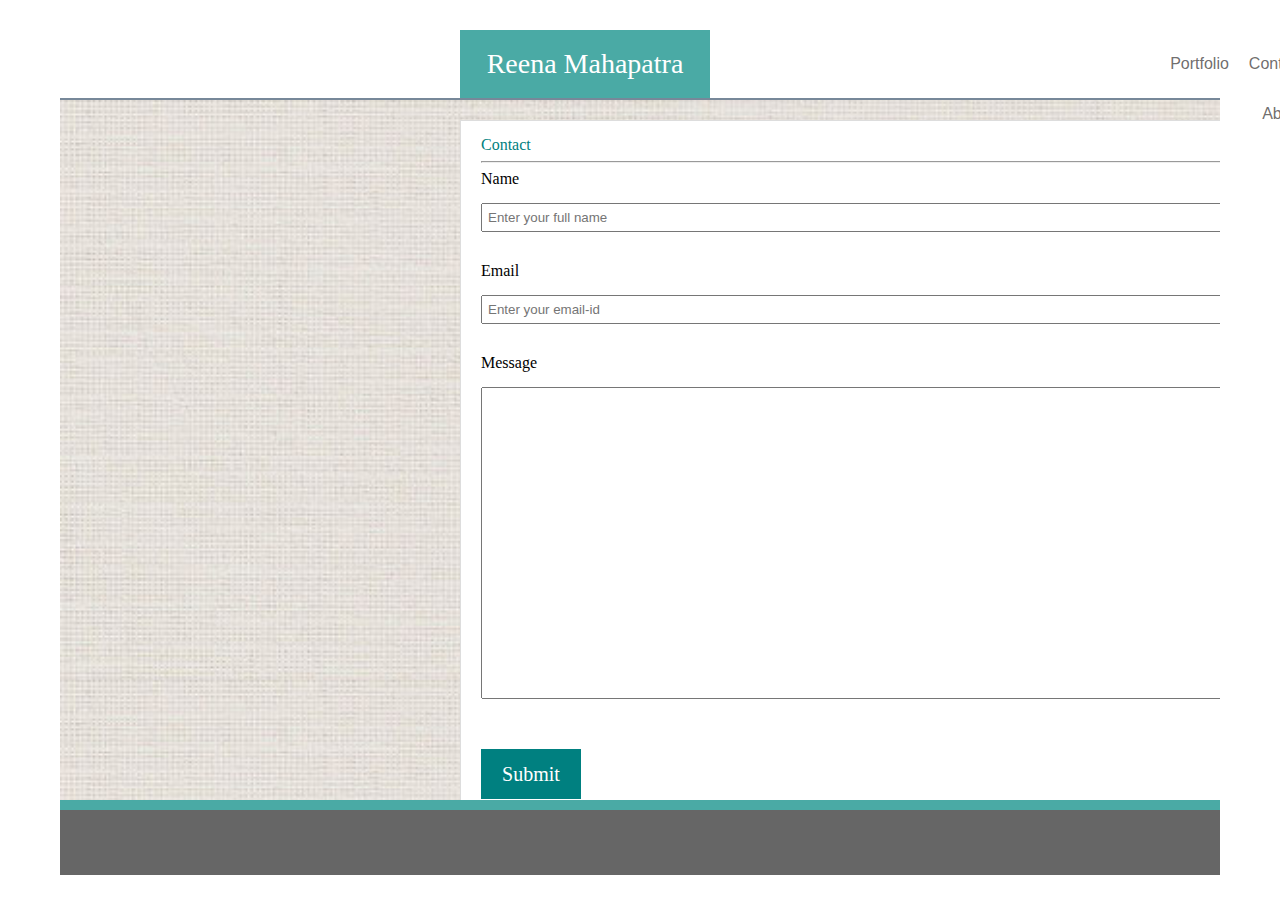
==== contact.html @ f65b7bc1 "New updated portfolio" ====
<!doctype html>
<html lang="en-us">
    <head>
        <title>Contact Page</title>
        <link rel="stylesheet" type="text/css" href="assets/reset.css">
        <link rel="stylesheet" type="text/css" href="assets/css/style.css">
    </head>
    <body>
        <header id="header" >
        <div id="relative">
            <div id="absolute">
                Reena Mahapatra
            </div>
            <div class="nav">
                <ul>
                    <li><a href="contact.html">Contact</a></li>
                    <li><a href="portfolio.html">Portfolio</a></li>
                    <li><a href="index.html">About</a></li>  
                </ul>
            </div>
        </div>
        </header>
        <section class="full"> 
                <div id="division">
                    <br>
                    <div class="content">
                        <div class="wrapper">
                        <h1>Contact</h1>
                        <hr>
                        <h3>Name</h3><br>
                        <input type="text" placeholder="Enter your full name"><br><br>
                        <h3>Email</h3><br>
                        <input type="text" placeholder="Enter your email-id"><br><br>
                        <h3>Message</h3><br>
                        <textarea cols="50" rows="20"></textarea><br><br><br>
                        <a href="#">Submit</a>
                        </div>
                    </div>
                </div>
        </section>

        <footer class="footer">
            
            </footer>
        </body>
    </html>
---- assets/css/style.css ----
/**
    Layout for the basic portfolio
**/
*{
    box-sizing: border-box;
}
body
{
    box-sizing: content-box;
    font-family:arial;
    margin:auto;
    /*height:100%;
    margin:0;*/
}
#relative
{
    margin:0 auto;
    margin-top:0px;
    margin-right:60px;
    margin-left:60px;
    background-color:white;
    border-bottom:2px;
    border-style:solid;
    border-color:lightslategrey;
    position:relative;
    padding:0;
    margin-bottom:0;
    height:100px;
}
#absolute
{
    background-color:#4aaaa5;
    color:white;
    font-family: 'Times New Roman';
    font-size:28px;
    text-align:center;
    width:250px;
    Position:absolute;
    padding:20px;
    margin-left:380px;
    bottom:0;
    left:20px;
}
.clearfix::after
{
    content:"";
    display: block;
    clear: both;
}
.nav
{
    position:absolute;
    bottom:0;
    left:0;
    width:15%;
    height:60%;
    padding:0;
    margin-left:1090px;
    box-sizing: border-box;
    transition:.3s;
    background-color:none;
    float:right;
}
li
{
    list-style:none;
    width:100%;
    /*float:right;*/
}
a
{
    text-decoration: none;
    line-height:50px;
    /*padding:12px;*/
    color:rgba(88, 85, 85, 0.867);
    margin-right:20px;
    transition: .3s;
    border-right-color: rgb(88,85,85,0.867);
    float:right;
}
a:hover
{
    background-color:#777777; text-decoration:none;
}
.full
{
    clear:both;
    overflow:hidden;/*margin:0 auto;*/
    margin-right:60px;
    margin-left:60px;
    /*position:relative;*/
    padding:0;
    height:700px;
    background-image: url(../images/canvas-texture-paper.jpg);
    background-size:contain;
    
}
#division
{
    background-color:#ffffff;
    position:relative;
    box-sizing: content-box;
    width:960px;
    height: 700px;
    /*padding: 30px;*/
    margin-bottom:20px;
    border: 1px;
    border-style:solid;
    border-color:#dddddd;
    /*color:gray;*/
    margin-top:20px;
    margin-right:400px;
    margin-left:400px;
   
}
.content
{
    position:relative;
    font-family: 'Times New Roman';
    margin-right:20px;
    margin-left:20px;
    border-color:#be0808;
    border-style:solid;
    border:5px;
}
h1{ color:teal;
    /*font-size:"35px";*/
    font-style:bold;}
.fixed
{
    /*height:200px;
    width: 200px;
    position:absolute;*/
    float:left;
    margin-right:20px;
    margin-bottom:10px;
}

#Photo    /*Setting the background image/setting for the area behinf the contain area*/
{
   /* position:absolute;*/
    top:15%;
    left:2%;
    background-image: url(../images/self.jpg);
    background-size:contain;
    border-color:black;
}
.rotate170
{
    -webkit-transform: rotate(270deg);
    -moz-transform: rotate(270deg);
    -o-transform: rotate(270deg);
    -ms-transform: rotate(270deg);
    transform: rotate(270deg);
}
.paragraph
{
    min-height:100%;
    margin-bottom: -75px;
    font-size:18px;
    color:gray;
    text-align: justify;
    line-height:30px;
    letter-spacing: .1em;
}

/*PORTFOLIO CODES STARTS FROM HERE..........................................*/
.box-set
{
    height:500px;
    position:relative;
}
.box
{
    height:160px;
    position:absolute;
    width: 200px; 
}
.hangman
{
    top:5%;
    left:2%;
    background-image: url(../images/flower1.png);
    /*background-position: center;
    overflow: hidden;*/
    background-size:contain;
    border-color:rgb(48, 49, 49);
    border-style:solid;
    border-width:1px;
}
#name1
{
    background-color:#4aaaa5;
    text-align:center;
    width:200px;
    height:45px;
    Position:absolute;
    padding:5px;
    color:white;
    bottom:5px;
    left:0px;
}
.Rpg-game
{
    top:5%;
    left:30%;
    background-image: url(../images/flower3.png);
    background-size:contain;
    border-color:rgb(48, 49, 49);
    border-style:solid;
    border-width:1px;
}
#name2
{
    background-color:#4aaaa5;
    color:white;
    text-align:center;
    width:200px;
    height:45px;
    Position:absolute;
    padding:5px;
    /*margin-left:320px;*/
    bottom:5px;
    left:0px;
}
.Rutgers
{
    top:43%;
    left:30%;
    background-image: url(../images/flower6.png);
    background-size:contain;
    border-color:rgb(48, 49, 49);
    border-style:solid;
    border-width:1px;
}
#name3
{
    background-color:#4aaaa5;
    color:white;
    text-align:center;
    width:200px;
    height:45px;
    Position:absolute;
    padding:5px;
    /*margin-left:320px;*/
    bottom:5px;
    left:0px;
}
.Trivia-game
{
    top:43%;
    left:2%;
    background-image: url(../images/flower7.png);
    background-size:contain;
    border-color:rgb(48, 49, 49);
    border-style:solid;
    border-width:1px;
}
#name4
{
    background-color:#4aaaa5;
    color:white;
    text-align:center;
    width:200px;
    height:50px;
    Position:absolute;
    padding:5px;
    /*margin-left:320px;*/
    bottom:5px;
    left:0px;
}
.Rock
{
    top:81%;
    left:2%;
    background-image: url(../images/flower5.png);
    background-size:contain;
    border-color:rgb(48, 49, 49);
    border-style:solid;
    border-width:1px;
}
#name5
{
    background-color:#4aaaa5;
    color:white;
    text-align:center;
    width:200px;
    height:45px;
    Position:absolute;
    padding:5px;
    /*margin-left:320px;*/
    bottom:5px;
    left:0px;
}

/*CONTACT CODES STARTS FROM HERE......*/
.wrapper
{
  margin:0 auto;
}
.wrapper input
{
    width:100%;
    margin-bottom:15px;
    padding:5px;
}
.wrapper  textarea{
    width:100%;
    margin-bottom:15px;
    padding:5px;
}
.wrapper a
{
    float:left;
    height:50px;
    width:100px;
    display:block;
    background-color:teal;
    bottom:25px;
    color:white;
    font-size:20px;
    font-family:'Times New Roman';
    text-align:center;
    text-decoration:none;


}


/*FOOTER CODES*/
.footer
{
    border-top:10px;
    border-style:solid;
    border-top-color: #4aaaa5;
    margin-right:60px;
    margin-left:60px;
    background-color:#666666;
    /*position:relative;*/
    padding:0px;
    bottom:0;
    height:75px;
}
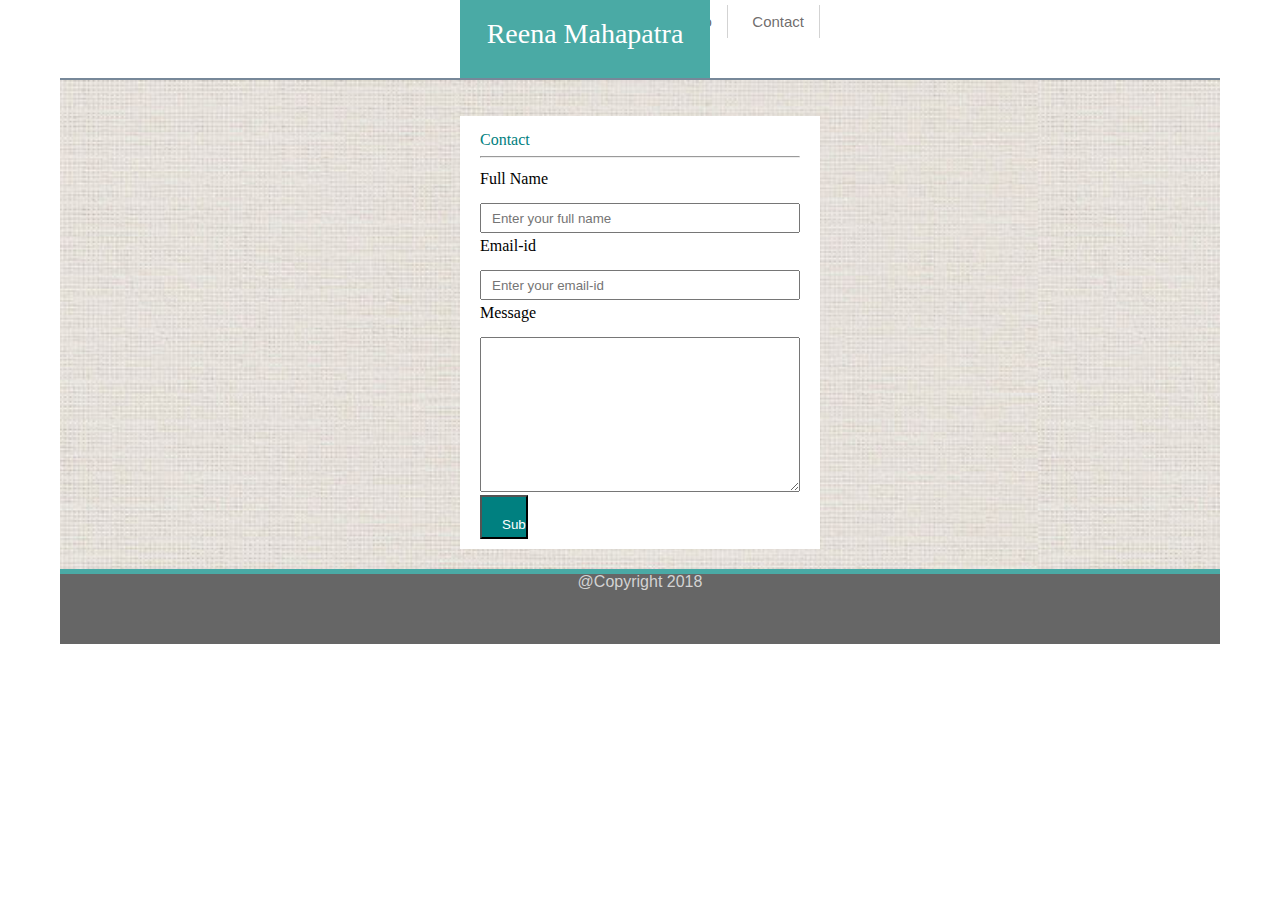
==== commit 4a627d28: "modified portfolio codes" ====
--- a/contact.html
+++ b/contact.html
@@ -7,40 +7,40 @@
     </head>
     <body>
         <header id="header" >
-        <div id="relative">
+        <section id="relative">
             <div id="absolute">
                 Reena Mahapatra
             </div>
-            <div class="nav">
+            <nav>
                 <ul>
+                    <li><a href="index.html">About</a></li>  
+                    <li><a href="portfolio.html">Portfolio</a></li>
                     <li><a href="contact.html">Contact</a></li>
-                    <li><a href="portfolio.html">Portfolio</a></li>
-                    <li><a href="index.html">About</a></li>  
                 </ul>
-            </div>
-        </div>
+            </nav>
+        </section>
         </header>
         <section class="full"> 
-                <div id="division">
+            <!--div id="division"-->
                     <br>
-                    <div class="content">
-                        <div class="wrapper">
-                        <h1>Contact</h1>
-                        <hr>
-                        <h3>Name</h3><br>
-                        <input type="text" placeholder="Enter your full name"><br><br>
-                        <h3>Email</h3><br>
-                        <input type="text" placeholder="Enter your email-id"><br><br>
-                        <h3>Message</h3><br>
-                        <textarea cols="50" rows="20"></textarea><br><br><br>
-                        <a href="#">Submit</a>
-                        </div>
-                    </div>
+                <div class="content"><br>
+                    <h1>Contact</h1>
+                    <hr>
+                    <form>
+                        <label for="name">Full Name</label><br>
+                        <input type="text" placeholder="Enter your full name"><br>
+                        <label for="email">Email-id</label><br>
+                        <input type="text" placeholder="Enter your email-id"><br>
+                        <label for="textarea">Message</label><br>
+                        <textarea></textarea><br>
+                        <input type="submit" value="Submit">
+                    </form>
                 </div>
+            <!--/div-->
         </section>
 
         <footer class="footer">
-            
-            </footer>
+                <p>@Copyright 2018</p>
+        </footer>
         </body>
     </html>--- a/assets/css/style.css
+++ b/assets/css/style.css
@@ -25,17 +25,18 @@
     position:relative;
     padding:0;
     margin-bottom:0;
-    height:100px;
+    height:80px;
 }
 #absolute
 {
+    Position:absolute;
     background-color:#4aaaa5;
     color:white;
     font-family: 'Times New Roman';
     font-size:28px;
     text-align:center;
     width:250px;
-    Position:absolute;
+    height:100%;
     padding:20px;
     margin-left:380px;
     bottom:0;
@@ -47,50 +48,65 @@
     display: block;
     clear: both;
 }
-.nav
-{
-    position:absolute;
-    bottom:0;
-    left:0;
-    width:15%;
-    height:60%;
-    padding:0;
-    margin-left:1090px;
-    box-sizing: border-box;
-    transition:.3s;
-    background-color:none;
+nav
+{
     float:right;
-}
-li
-{
+    margin-right:395px;
+    margin-bottom:5px;
+}
+nav li{
+   
+    margin: 5px 5px 5px 0;
+}
+nav ul li
+{
+    display:inline-block;
+    line-height:20%;
+    border-right:1px;
+    border-right-style:solid;
+    border-right-color:lightgrey;
+    padding:15px;
     list-style:none;
-    width:100%;
-    /*float:right;*/
-}
-a
+}
+nav ul li a
 {
     text-decoration: none;
-    line-height:50px;
-    /*padding:12px;*/
     color:rgba(88, 85, 85, 0.867);
-    margin-right:20px;
-    transition: .3s;
-    border-right-color: rgb(88,85,85,0.867);
-    float:right;
+    font-size:15px;
+   
 }
 a:hover
 {
-    background-color:#777777; text-decoration:none;
-}
-.full
-{
-    clear:both;
-    overflow:hidden;/*margin:0 auto;*/
+    background-color:#777777;
+    color:rgb(144, 213, 240);
+    margin:10px;
+}
+
+/*FOOTER CODES............................................*/
+.footer
+{
+    
+    border-top:5px;
+    border-style:solid;
+    border-top-color: #4aaaa5;
     margin-right:60px;
     margin-left:60px;
-    /*position:relative;*/
+    background-color:#666666;
+    text-align:center;
+    color:lightgrey;
+    padding:0px;
+    bottom:0;
+    height:75px;
+    
+
+}
+.full    /*.....background style */
+{
+    clear:both;
+    overflow:hidden;
+    margin-right:60px;
+    margin-left:60px;
     padding:0;
-    height:700px;
     background-image: url(../images/canvas-texture-paper.jpg);
     background-size:contain;
     
@@ -100,8 +116,7 @@
     background-color:#ffffff;
     position:relative;
     box-sizing: content-box;
-    width:960px;
-    height: 700px;
+    width:px;
     /*padding: 30px;*/
     margin-bottom:20px;
     border: 1px;
@@ -115,16 +130,24 @@
 }
 .content
 {
-    position:relative;
+    background-color:#ffffff;
     font-family: 'Times New Roman';
-    margin-right:20px;
-    margin-left:20px;
-    border-color:#be0808;
+    font-style:bold;
+    font-size:"35px";
+    height:auto;
+    padding-right:20px;
+    padding-left:20px;
+    margin-right:400px; /* changed from 20px*/
+    margin-left:400px;
+    margin-top:20px;
+    margin-bottom:20px;
+    border-color:#636161;
     border-style:solid;
     border:5px;
+    box-sizing: content-box;
+    overflow:hidden;
 }
 h1{ color:teal;
-    /*font-size:"35px";*/
     font-style:bold;}
 .fixed
 {
@@ -143,7 +166,7 @@
     left:2%;
     background-image: url(../images/self.jpg);
     background-size:contain;
-    border-color:black;
+    border-color:rgb(107, 105, 105);
 }
 .rotate170
 {
@@ -156,188 +179,182 @@
 .paragraph
 {
     min-height:100%;
-    margin-bottom: -75px;
+    /*margin-bottom: -75px;*/
     font-size:18px;
     color:gray;
     text-align: justify;
     line-height:30px;
-    letter-spacing: .1em;
-}
+   }
 
 /*PORTFOLIO CODES STARTS FROM HERE..........................................*/
 .box-set
 {
     height:500px;
-    position:relative;
-}
-.box
-{
-    height:160px;
+    text-align:center;
+    font-size:18px;
+    /*position:relative;*/
+}
+.hangman
+{
+    position:relative;
+    width:231px;  
+    height:180px;
+    padding:20px;
+    margin:20px;
+    float:left;
+    background-image: url(../images/flower1.png);
+    background-size:contain;
+    border-color:lightslategray;
+    border-style:solid;
+    border-width:1px;
+}
+#name1
+{
+    Position:absolute;
+    background-color:#4aaaa5;
+    width:100%;
+    height:50px;
+    padding:5px;
+    color:white;
+    bottom:7px;
+    left:0px;
+}
+.Rpg-game
+{
+    position:relative;
+    width:231px;  
+    height:180px;
+    padding:20px;
+    margin:20px;
+    float:left;
+    background-image: url(../images/flower3.png);
+    background-size:contain;
+    border-color:lightslategray;
+    border-style:solid;
+    border-width:1px;
+}
+#name2
+{
     position:absolute;
-    width: 200px; 
-}
-.hangman
-{
-    top:5%;
-    left:2%;
-    background-image: url(../images/flower1.png);
-    /*background-position: center;
-    overflow: hidden;*/
-    background-size:contain;
-    border-color:rgb(48, 49, 49);
-    border-style:solid;
-    border-width:1px;
-}
-#name1
-{
-    background-color:#4aaaa5;
-    text-align:center;
-    width:200px;
-    height:45px;
-    Position:absolute;
+    background-color:#4aaaa5;
+    color:white;
+    width:100%;
+    height:50px;
+    padding:7px;
+    bottom:5px;
+    left:0px;
+}
+.Trivia-game
+{
+    position:relative;
+    width:231px;  
+    height:180px;
+    padding:20px;
+    margin:20px;
+    float:left;
+    background-image: url(../images/flower6.png);
+    background-size:contain;
+    border-color:lightslategray;
+    border-style:solid;
+    border-width:1px;
+    clear:both;
+        
+}
+#name3
+{
+    position:absolute;
+    background-color:#4aaaa5;
+    color:white;
+    width:100%;
+    height:50px;
     padding:5px;
-    color:white;
-    bottom:5px;
-    left:0px;
-}
-.Rpg-game
-{
-    top:5%;
-    left:30%;
-    background-image: url(../images/flower3.png);
-    background-size:contain;
-    border-color:rgb(48, 49, 49);
-    border-style:solid;
-    border-width:1px;
-}
-#name2
-{
-    background-color:#4aaaa5;
-    color:white;
-    text-align:center;
-    width:200px;
-    height:45px;
-    Position:absolute;
+    bottom:7px;
+    left:0px;
+}
+.Rutgers
+{
+    position:relative;
+    width:231px;  
+    height:180px;
+    padding:20px;
+    margin:20px;
+    float:left;
+    background-image: url(../images/flower7.png);
+    background-size:contain;
+    border-color:lightslategray;
+    border-style:solid;
+    border-width:1px;
+}
+#name4
+{
+    position:absolute;
+    background-color:#4aaaa5;
+    color:white;
+    text-align:center;
+    width:100%;
+    height:50px;
     padding:5px;
-    /*margin-left:320px;*/
-    bottom:5px;
-    left:0px;
-}
-.Rutgers
-{
-    top:43%;
-    left:30%;
-    background-image: url(../images/flower6.png);
-    background-size:contain;
-    border-color:rgb(48, 49, 49);
-    border-style:solid;
-    border-width:1px;
-}
-#name3
-{
-    background-color:#4aaaa5;
-    color:white;
-    text-align:center;
-    width:200px;
-    height:45px;
-    Position:absolute;
+    bottom:7px;
+    left:0px;
+}
+.Rock
+{
+    position:relative;
+    width:231px;  
+    height:180px;
+    padding:20px;
+    margin:20px;
+    float:left;
+    background-image: url(../images/flower5.png);
+    background-size:contain;
+    border-color:lightslategray;
+    border-style:solid;
+    border-width:1px;
+    clear:both;
+}
+#name5
+{
+    position:absolute;
+    background-color:#4aaaa5;
+    color:white;
+    width:100%;
+    height:50px;
     padding:5px;
-    /*margin-left:320px;*/
-    bottom:5px;
-    left:0px;
-}
-.Trivia-game
-{
-    top:43%;
-    left:2%;
-    background-image: url(../images/flower7.png);
-    background-size:contain;
-    border-color:rgb(48, 49, 49);
-    border-style:solid;
-    border-width:1px;
-}
-#name4
-{
-    background-color:#4aaaa5;
-    color:white;
-    text-align:center;
-    width:200px;
-    height:50px;
-    Position:absolute;
-    padding:5px;
-    /*margin-left:320px;*/
-    bottom:5px;
-    left:0px;
-}
-.Rock
-{
-    top:81%;
-    left:2%;
-    background-image: url(../images/flower5.png);
-    background-size:contain;
-    border-color:rgb(48, 49, 49);
-    border-style:solid;
-    border-width:1px;
-}
-#name5
-{
-    background-color:#4aaaa5;
-    color:white;
-    text-align:center;
-    width:200px;
-    height:45px;
-    Position:absolute;
-    padding:5px;
-    /*margin-left:320px;*/
-    bottom:5px;
-    left:0px;
-}
-
-/*CONTACT CODES STARTS FROM HERE......*/
-.wrapper
-{
-  margin:0 auto;
-}
-.wrapper input
-{
-    width:100%;
-    margin-bottom:15px;
-    padding:5px;
-}
-.wrapper  textarea{
-    width:100%;
-    margin-bottom:15px;
-    padding:5px;
-}
-.wrapper a
-{
-    float:left;
-    height:50px;
-    width:100px;
+    bottom:7px;
+    left:0px;
+}
+
+/*CONTACT CODES STARTS FROM HERE...........................*/
+label
+{
+    display:block;
+    background-color:transparent;
+    padding-top:5px;
+    padding-bottom:5x;
+    }
+input[type=submit]
+{
+    width:15%;
+    height:20px;
+    padding: 20px 20px;
+    margin-bottom:10px;
     display:block;
     background-color:teal;
-    bottom:25px;
-    color:white;
-    font-size:20px;
-    font-family:'Times New Roman';
-    text-align:center;
-    text-decoration:none;
-
-
-}
-
-
-/*FOOTER CODES*/
-.footer
-{
-    border-top:10px;
-    border-style:solid;
-    border-top-color: #4aaaa5;
-    margin-right:60px;
-    margin-left:60px;
-    background-color:#666666;
-    /*position:relative;*/
-    padding:0px;
-    bottom:0;
-    height:75px;
-}+    color:white;
+    text-align:center;
+}
+input[type=text]
+{
+    width:100%;
+    height:30px;
+    padding:10px;
+    display:inline-block;
+}
+textarea
+{
+    width:100%;
+    height:155px;
+    padding-top:10px;
+    display:inline-block;
+}
+    
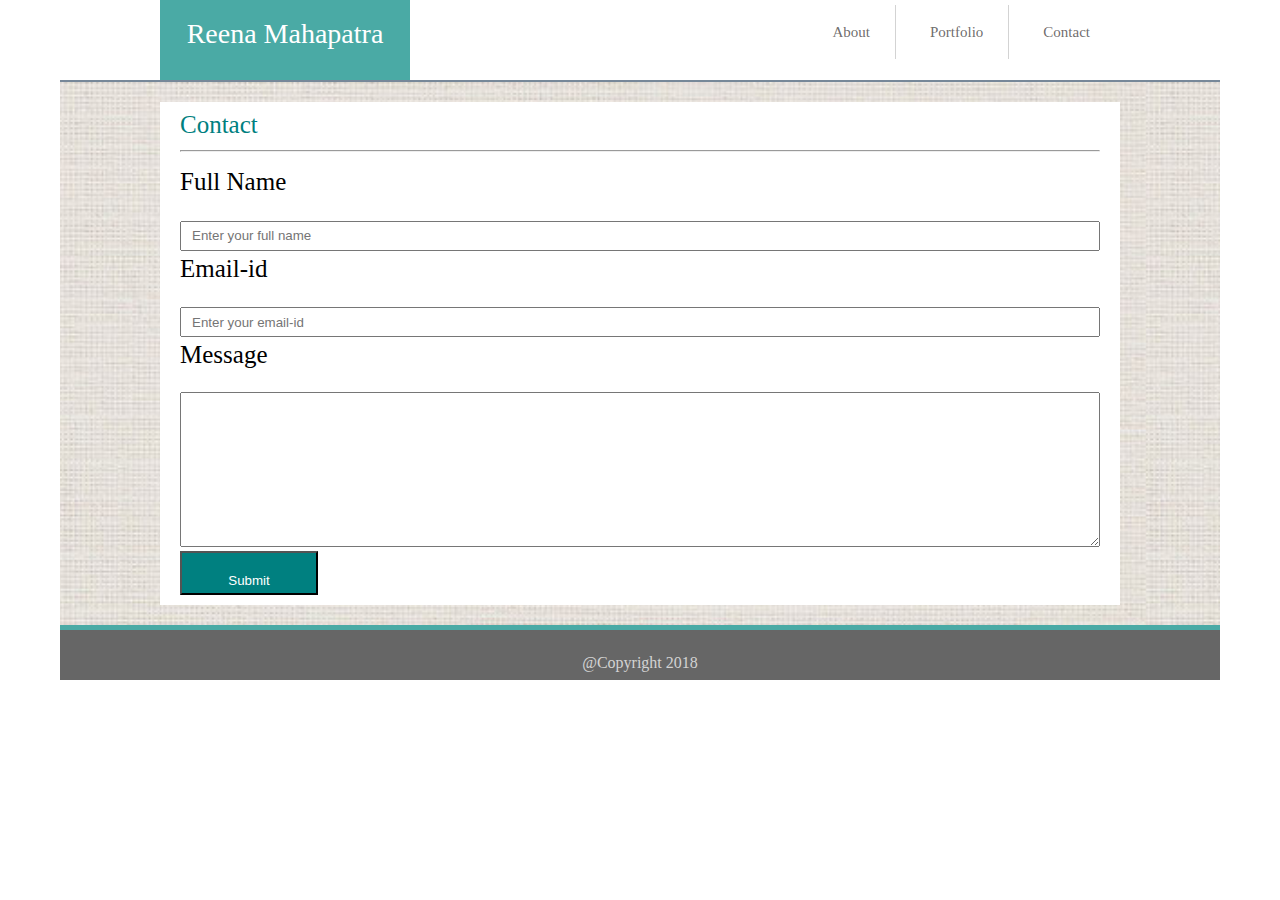
==== commit 0ffe9462: "Final Modification" ====
--- a/contact.html
+++ b/contact.html
@@ -20,10 +20,8 @@
             </nav>
         </section>
         </header>
-        <section class="full"> 
-            <!--div id="division"-->
-                    <br>
-                <div class="content"><br>
+        <section class="full">
+                <div class="content">
                     <h1>Contact</h1>
                     <hr>
                     <form>
@@ -33,10 +31,9 @@
                         <input type="text" placeholder="Enter your email-id"><br>
                         <label for="textarea">Message</label><br>
                         <textarea></textarea><br>
-                        <input type="submit" value="Submit">
+                        <input type="submit" value="Submit" 10 10>
                     </form>
                 </div>
-            <!--/div-->
         </section>
 
         <footer class="footer">
--- a/assets/css/style.css
+++ b/assets/css/style.css
@@ -7,21 +7,23 @@
 body
 {
     box-sizing: content-box;
-    font-family:arial;
+    /*font-family:arial;*/
     margin:auto;
-    /*height:100%;
-    margin:0;*/
-}
-#relative
-{
-    margin:0 auto;
-    margin-top:0px;
+}
+#header{
     margin-right:60px;
     margin-left:60px;
     background-color:white;
-    border-bottom:2px;
-    border-style:solid;
-    border-color:lightslategrey;
+    height:80px;
+}
+#relative
+{
+    margin:0 auto;
+    margin-top:0px;
+    margin-right:auto;         /*margin-right:60px;*/
+    margin-left:auto;          /*margin-left:60px;*/
+    width:960px;
+    background-color:white;
     position:relative;
     padding:0;
     margin-bottom:0;
@@ -38,9 +40,9 @@
     width:250px;
     height:100%;
     padding:20px;
-    margin-left:380px;
+    /*margin-left:380px;*/
     bottom:0;
-    left:20px;
+    left:0;
 }
 .clearfix::after
 {
@@ -51,12 +53,11 @@
 nav
 {
     float:right;
-    margin-right:395px;
+    /*margin-right:395px;*/
     margin-bottom:5px;
 }
-nav li{
-   
-    margin: 5px 5px 5px 0;
+nav li{ 
+    margin: 5px 5px 0 0;
 }
 nav ul li
 {
@@ -65,8 +66,11 @@
     border-right:1px;
     border-right-style:solid;
     border-right-color:lightgrey;
-    padding:15px;
+    padding:25px;
     list-style:none;
+}
+nav ul li:last-child{
+    border-right-style:none;
 }
 nav ul li a
 {
@@ -77,8 +81,8 @@
 }
 a:hover
 {
-    background-color:#777777;
-    color:rgb(144, 213, 240);
+    background-color:teal;
+    color:white;
     margin:10px;
 }
 
@@ -94,9 +98,9 @@
     background-color:#666666;
     text-align:center;
     color:lightgrey;
-    padding:0px;
+    padding:25px 0;
     bottom:0;
-    height:75px;
+    height:50px;
     
 
 }
@@ -108,37 +112,23 @@
     margin-left:60px;
     padding:0;
     background-image: url(../images/canvas-texture-paper.jpg);
-    background-size:contain;
-    
-}
-#division
-{
-    background-color:#ffffff;
-    position:relative;
-    box-sizing: content-box;
-    width:px;
-    /*padding: 30px;*/
-    margin-bottom:20px;
-    border: 1px;
-    border-style:solid;
-    border-color:#dddddd;
-    /*color:gray;*/
-    margin-top:20px;
-    margin-right:400px;
-    margin-left:400px;
-   
+    background-size:contain; 
+    border-top:2px;
+    border-style:solid;
+    border-color:lightslategrey;
 }
 .content
 {
     background-color:#ffffff;
     font-family: 'Times New Roman';
     font-style:bold;
-    font-size:"35px";
+    font-size:25px;
     height:auto;
     padding-right:20px;
     padding-left:20px;
-    margin-right:400px; /* changed from 20px*/
-    margin-left:400px;
+    width:920px;
+    margin-right:auto;     
+    margin-left:auto;      
     margin-top:20px;
     margin-bottom:20px;
     border-color:#636161;
@@ -148,7 +138,8 @@
     overflow:hidden;
 }
 h1{ color:teal;
-    font-style:bold;}
+    font-style:bold;
+    padding-top:10px;}
 .fixed
 {
     /*height:200px;
@@ -189,134 +180,135 @@
 /*PORTFOLIO CODES STARTS FROM HERE..........................................*/
 .box-set
 {
-    height:500px;
+    height:500px;   
+}
+a{
+    color:white;
+    text-decoration:none;
     text-align:center;
     font-size:18px;
-    /*position:relative;*/
 }
 .hangman
 {
     position:relative;
-    width:231px;  
-    height:180px;
-    padding:20px;
-    margin:20px;
-    float:left;
+    float:left;
+    width:231px;  
+    height:180px;
+    padding:20px;
+    margin:20px;
+    border-color:lightslategray;
+    border-style:solid;
+    border-width:1px;
     background-image: url(../images/flower1.png);
     background-size:contain;
-    border-color:lightslategray;
-    border-style:solid;
-    border-width:1px;
 }
 #name1
 {
     Position:absolute;
     background-color:#4aaaa5;
-    width:100%;
-    height:50px;
-    padding:5px;
-    color:white;
+    text-align:center;
+    width:100%;
+    height:50px;
+    padding:5px;
     bottom:7px;
     left:0px;
 }
 .Rpg-game
 {
     position:relative;
-    width:231px;  
-    height:180px;
-    padding:20px;
-    margin:20px;
-    float:left;
+    float:left;
+    width:231px;  
+    height:180px;
+    padding:20px;
+    margin:20px;
+    border-color:lightslategray;
+    border-style:solid;
+    border-width:1px;
     background-image: url(../images/flower3.png);
     background-size:contain;
-    border-color:lightslategray;
-    border-style:solid;
-    border-width:1px;
 }
 #name2
 {
     position:absolute;
     background-color:#4aaaa5;
-    color:white;
-    width:100%;
-    height:50px;
-    padding:7px;
-    bottom:5px;
+    text-align:center;
+    width:100%;
+    height:50px;
+    padding:5px;
+    bottom:7px;
     left:0px;
 }
 .Trivia-game
 {
     position:relative;
-    width:231px;  
-    height:180px;
-    padding:20px;
-    margin:20px;
-    float:left;
+    float:left;
+    clear:both;
+    width:231px;  
+    height:180px;
+    padding:20px;
+    margin:20px;
+    border-color:lightslategray;
+    border-style:solid;
+    border-width:1px;
     background-image: url(../images/flower6.png);
     background-size:contain;
-    border-color:lightslategray;
-    border-style:solid;
-    border-width:1px;
+}
+#name3
+{
+    position:absolute;
+    background-color:#4aaaa5;
+    text-align:center;
+    width:100%;
+    height:50px;
+    padding:5px;
+    bottom:7px;
+    left:0px;
+}
+.Rutgers
+{
+    position:relative;
+    float:left;
+    width:231px;  
+    height:180px;
+    padding:20px;
+    margin:20px;
+    border-color:lightslategray;
+    border-style:solid;
+    border-width:1px;
+    background-image: url(../images/flower7.png);
+    background-size:contain;
+}
+#name4
+{
+    position:absolute;
+    background-color:#4aaaa5;
+    text-align:center;
+    width:100%;
+    height:50px;
+    padding:5px;
+    bottom:7px;
+    left:0px;
+}
+.Rock
+{
+    position:relative;
+    float:left;
     clear:both;
-        
-}
-#name3
+    width:231px;  
+    height:180px;
+    padding:20px;
+    margin:20px;
+    border-color:lightslategray;
+    border-style:solid;
+    border-width:1px;
+    background-image: url(../images/flower5.png);
+    background-size:contain;
+}
+#name5
 {
     position:absolute;
     background-color:#4aaaa5;
-    color:white;
-    width:100%;
-    height:50px;
-    padding:5px;
-    bottom:7px;
-    left:0px;
-}
-.Rutgers
-{
-    position:relative;
-    width:231px;  
-    height:180px;
-    padding:20px;
-    margin:20px;
-    float:left;
-    background-image: url(../images/flower7.png);
-    background-size:contain;
-    border-color:lightslategray;
-    border-style:solid;
-    border-width:1px;
-}
-#name4
-{
-    position:absolute;
-    background-color:#4aaaa5;
-    color:white;
-    text-align:center;
-    width:100%;
-    height:50px;
-    padding:5px;
-    bottom:7px;
-    left:0px;
-}
-.Rock
-{
-    position:relative;
-    width:231px;  
-    height:180px;
-    padding:20px;
-    margin:20px;
-    float:left;
-    background-image: url(../images/flower5.png);
-    background-size:contain;
-    border-color:lightslategray;
-    border-style:solid;
-    border-width:1px;
-    clear:both;
-}
-#name5
-{
-    position:absolute;
-    background-color:#4aaaa5;
-    color:white;
+    text-align:center;
     width:100%;
     height:50px;
     padding:5px;
@@ -342,6 +334,7 @@
     background-color:teal;
     color:white;
     text-align:center;
+    cursor:pointer;
 }
 input[type=text]
 {
